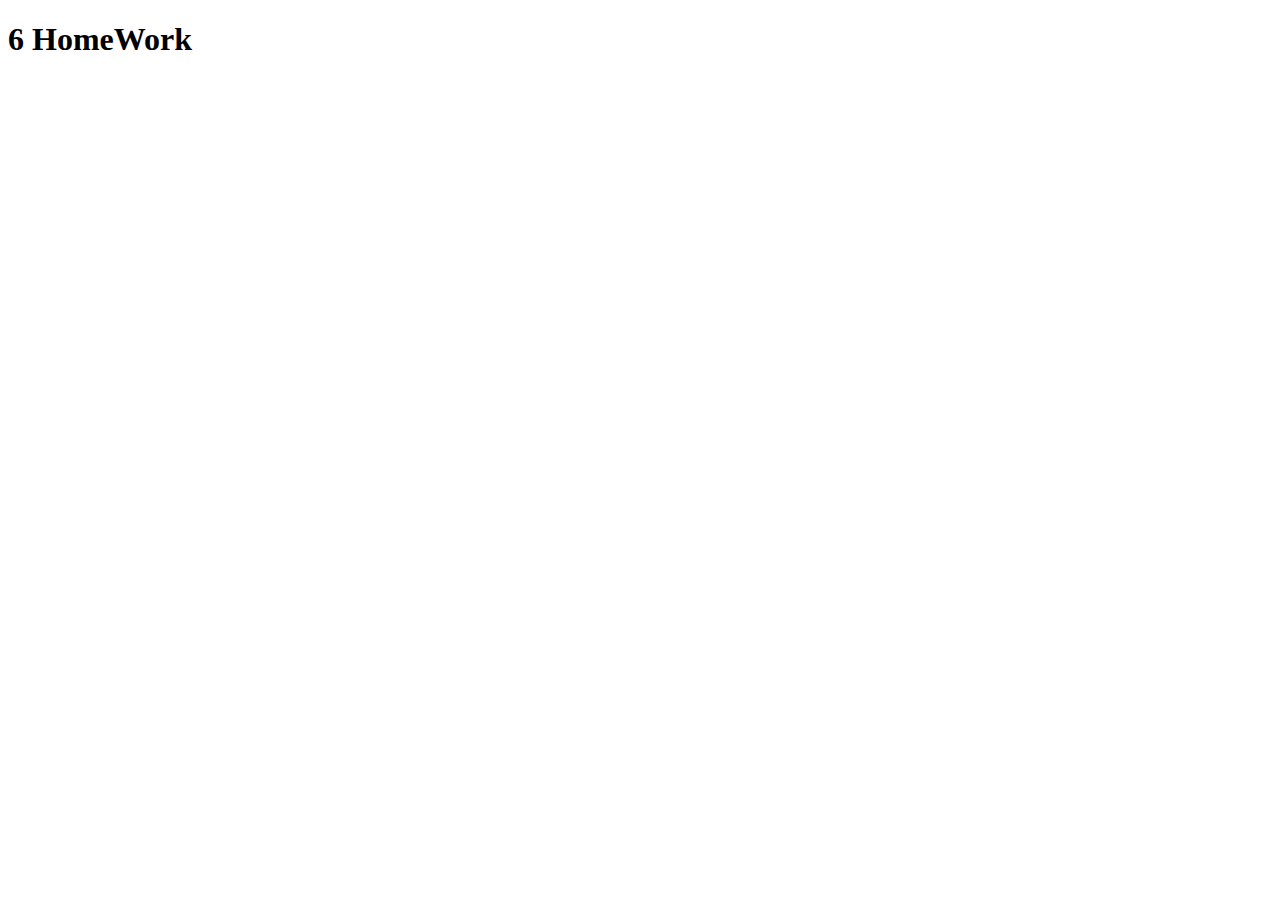
==== index.html @ 85c9608a "Initial commit" ====
<!DOCTYPE html>
<html lang="en">
  <head>
    <meta charset="UTF-8" />
    <meta name="viewport" content="width=device-width, initial-scale=1.0" />
    <title>Document</title>
  </head>
  <body>
    <h1>6 HomeWork</h1>
    <script type="module" src="./js/task-1.js"></script>
    <script type="module" src="./js/task-2.js"></script>
    <script type="module" src="./js/task-3.js"></script>
  </body>
</html>
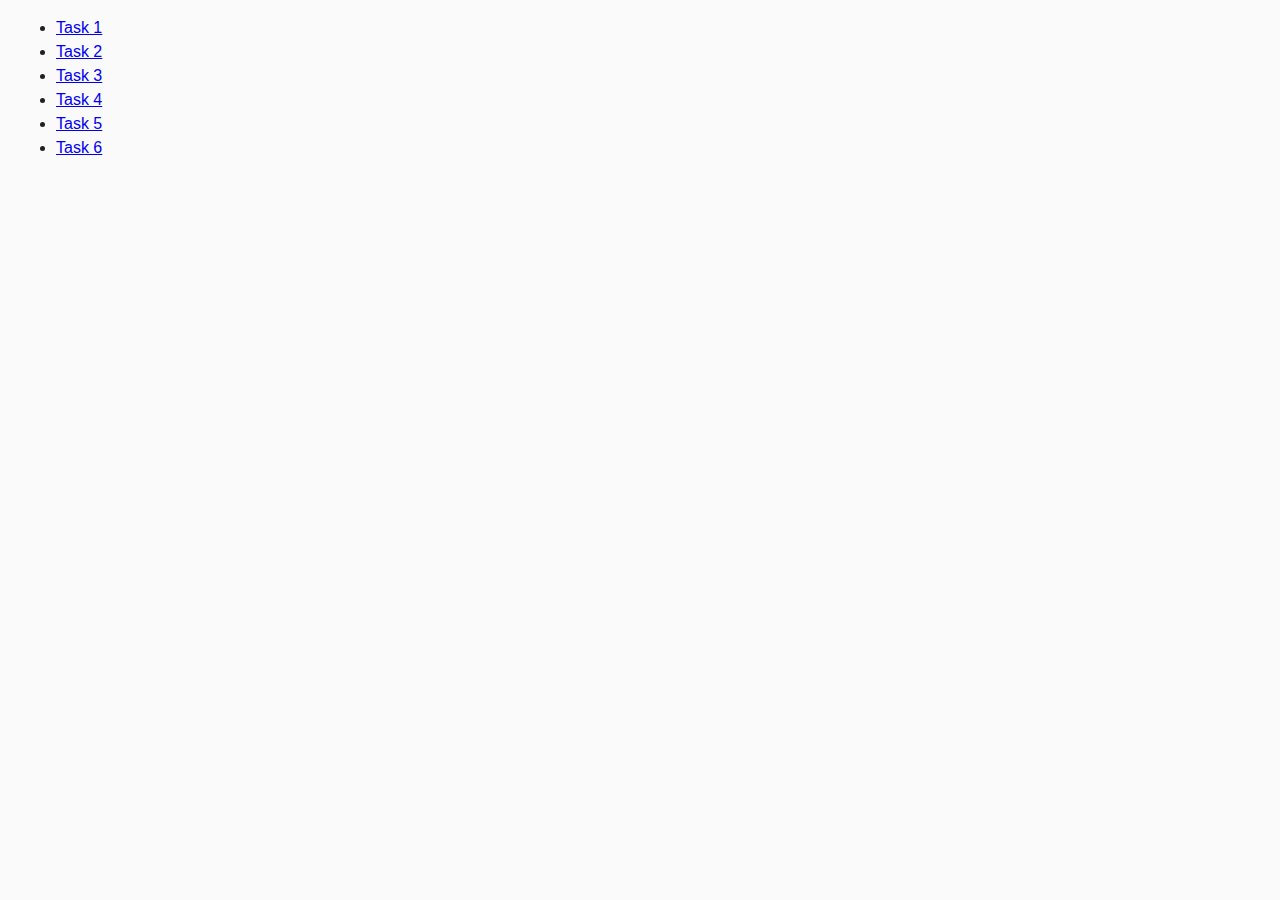
==== commit 73e60606: "push" ====
--- a/index.html
+++ b/index.html
@@ -2,13 +2,19 @@
 <html lang="en">
   <head>
     <meta charset="UTF-8" />
+    <meta http-equiv="X-UA-Compatible" content="IE=edge" />
     <meta name="viewport" content="width=device-width, initial-scale=1.0" />
-    <title>Document</title>
+    <title>Homework 7</title>
+    <link rel="stylesheet" href="./css/common.css" />
   </head>
   <body>
-    <h1>6 HomeWork</h1>
-    <script type="module" src="./js/task-1.js"></script>
-    <script type="module" src="./js/task-2.js"></script>
-    <script type="module" src="./js/task-3.js"></script>
+    <ul>
+      <li><a href="./task-1.html">Task 1</a></li>
+      <li><a href="./task-2.html">Task 2</a></li>
+      <li><a href="./task-3.html">Task 3</a></li>
+      <li><a href="./task-4.html">Task 4</a></li>
+      <li><a href="./task-5.html">Task 5</a></li>
+      <li><a href="./task-6.html">Task 6</a></li>
+    </ul>
   </body>
 </html>
--- a/css/common.css
+++ b/css/common.css
@@ -0,0 +1,14 @@
+* {
+  box-sizing: border-box;
+}
+
+body {
+  margin: 16px;
+  font-family: -apple-system, BlinkMacSystemFont, 'Segoe UI', Roboto, Oxygen,
+    Ubuntu, Cantarell, 'Open Sans', 'Helvetica Neue', sans-serif;
+  -webkit-font-smoothing: antialiased;
+  -moz-osx-font-smoothing: grayscale;
+  background-color: #fafafa;
+  color: #212121;
+  line-height: 1.5;
+}
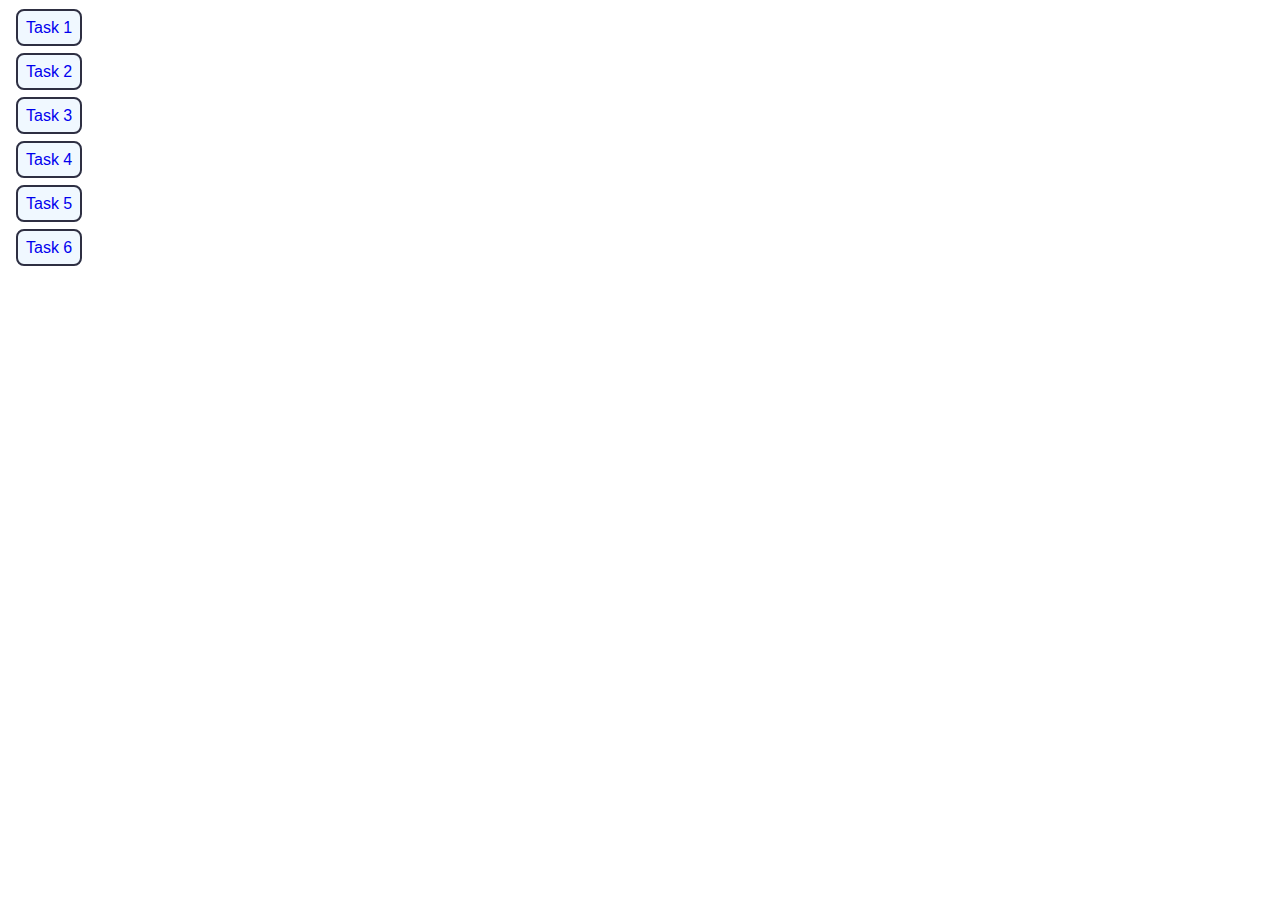
==== commit 29ae2a86: "update" ====
--- a/index.html
+++ b/index.html
@@ -8,13 +8,13 @@
     <link rel="stylesheet" href="./css/common.css" />
   </head>
   <body>
-    <ul>
-      <li><a href="./task-1.html">Task 1</a></li>
-      <li><a href="./task-2.html">Task 2</a></li>
-      <li><a href="./task-3.html">Task 3</a></li>
-      <li><a href="./task-4.html">Task 4</a></li>
-      <li><a href="./task-5.html">Task 5</a></li>
-      <li><a href="./task-6.html">Task 6</a></li>
+    <ul class="main-list">
+      <li><a href="./task-1.html" class="main-title">Task 1</a></li>
+      <li><a href="./task-2.html" class="main-title">Task 2</a></li>
+      <li><a href="./task-3.html" class="main-title">Task 3</a></li>
+      <li><a href="./task-4.html" class="main-title">Task 4</a></li>
+      <li><a href="./task-5.html" class="main-title">Task 5</a></li>
+      <li><a href="./task-6.html" class="main-title">Task 6</a></li>
     </ul>
   </body>
 </html>
--- a/css/common.css
+++ b/css/common.css
@@ -5,10 +5,59 @@
 body {
   margin: 16px;
   font-family: -apple-system, BlinkMacSystemFont, 'Segoe UI', Roboto, Oxygen,
-    Ubuntu, Cantarell, 'Open Sans', 'Helvetica Neue', sans-serif;
+    Ubuntu, Cantarell, 'Open Sans', 'Helvetica Neue', "Montserrat", sans-serif;
   -webkit-font-smoothing: antialiased;
   -moz-osx-font-smoothing: grayscale;
-  background-color: #fafafa;
-  color: #212121;
+  color: #2e2f42;
   line-height: 1.5;
+  background-color  : #fff;
 }
+
+
+ul {
+  list-style: none;
+  padding: 0;
+}
+
+h2 {
+  margin:  0;
+}
+
+img {
+  display: block;
+  max-width: 100%;
+  object-fit: cover   ;
+}
+
+a {
+  font-style: normal;
+  text-decoration: none;
+}
+
+button {
+    
+    font-family: inherit;
+background: #4e75ff;
+font-weight: 500;
+font-size: 16px;
+color: #fff;
+border: none;
+border-radius: 8px;
+padding: 8px 16px;
+}
+button:hover, button:focus {
+    background-color: #6c8cff;
+}
+.main-list {
+  display: flex;
+  flex-direction: column;
+  gap: 20px;
+ 
+}
+.main-title {
+  padding: 8px;
+  border: 2px solid #2e2f42;
+  border-radius: 8px;
+  margin-bottom: 50px;
+   background-color: aliceblue;
+}